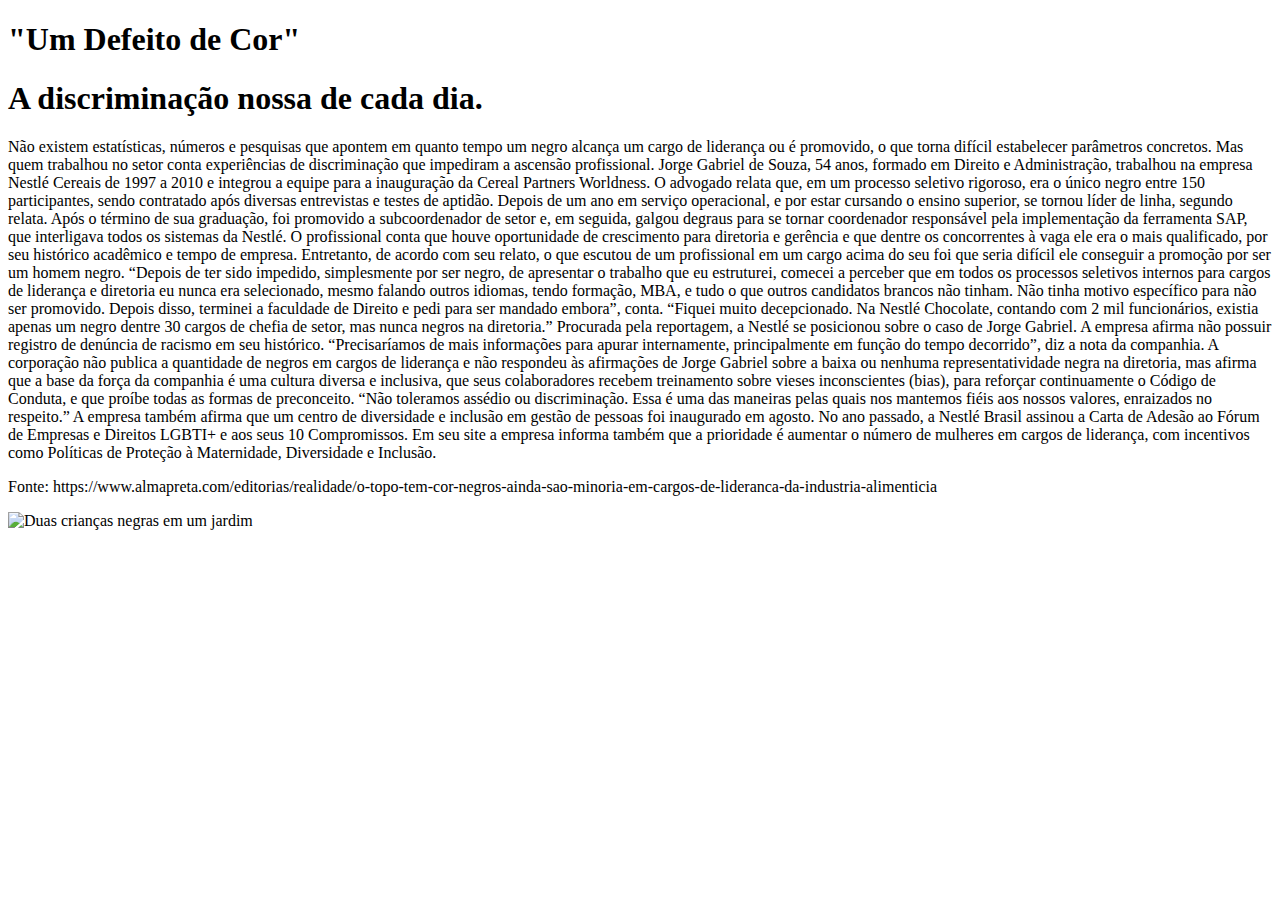
==== Atividade 1_HTML/index.html @ 91689684 "Primeira atividade - HTML" ====
<!DOCTYPE html>
<html lang="pt-br">
<head>
    <meta charset="UTF-8">
    <meta name="viewport" content="width=device-width, initial-scale=1.0">
    <title>Meu Perfil</title>
</head>
<body>
    <h1>"Um Defeito de Cor"</h1>

    <p>
    <h1>A discriminação nossa de cada dia.</h1>  
Não existem estatísticas, números e pesquisas que apontem em quanto tempo um negro alcança um cargo de liderança ou é promovido, o que torna difícil estabelecer parâmetros concretos.
Mas quem trabalhou no setor conta experiências de discriminação que impediram a ascensão profissional. Jorge Gabriel de Souza, 54 anos, formado em Direito e Administração, trabalhou na empresa Nestlé Cereais de 1997 a 2010 e integrou a equipe para a inauguração da Cereal Partners Worldness.
O advogado relata que, em um processo seletivo rigoroso, era o único negro entre 150 participantes, sendo contratado após diversas entrevistas e testes de aptidão. Depois de um ano em serviço operacional, e por estar cursando o ensino superior, se tornou líder de linha, segundo relata. Após o término de sua graduação, foi promovido a subcoordenador de setor e, em seguida, galgou degraus para se tornar coordenador responsável pela implementação da ferramenta SAP, que interligava todos os sistemas da Nestlé.
O profissional conta que houve oportunidade de crescimento para diretoria e gerência e que dentre os concorrentes à vaga ele era o mais qualificado, por seu histórico acadêmico e tempo de empresa. Entretanto, de acordo com seu relato, o que escutou de um profissional em um cargo acima do seu foi que seria difícil ele conseguir a promoção por ser um homem negro.
“Depois de ter sido impedido, simplesmente por ser negro, de apresentar o trabalho que eu estruturei, comecei a perceber que em todos os processos seletivos internos para cargos de liderança e diretoria eu nunca era selecionado, mesmo falando outros idiomas, tendo formação, MBA, e tudo o que outros candidatos brancos não tinham. Não tinha motivo específico para não ser promovido. Depois disso, terminei a faculdade de Direito e pedi para ser mandado embora”, conta.
“Fiquei muito decepcionado. Na Nestlé Chocolate, contando com 2 mil funcionários, existia apenas um negro dentre 30 cargos de chefia de setor, mas nunca negros na diretoria.”
Procurada pela reportagem, a Nestlé se posicionou sobre o caso de Jorge Gabriel. A empresa afirma não possuir registro de denúncia de racismo em seu histórico. “Precisaríamos de mais informações para apurar internamente, principalmente em função do tempo decorrido”, diz a nota da companhia.
A corporação não publica a quantidade de negros em cargos de liderança e não respondeu às afirmações de Jorge Gabriel sobre a baixa ou nenhuma representatividade negra na diretoria, mas afirma que a base da força da companhia é uma cultura diversa e inclusiva, que seus colaboradores recebem treinamento sobre vieses inconscientes (bias), para reforçar continuamente o Código de Conduta, e que proíbe todas as formas de preconceito. “Não toleramos assédio ou discriminação. Essa é uma das maneiras pelas quais nos mantemos fiéis aos nossos valores, enraizados no respeito.”
A empresa também afirma que um centro de diversidade e inclusão em gestão de pessoas foi inaugurado em agosto. No ano passado, a Nestlé Brasil assinou a Carta de Adesão ao Fórum de Empresas e Direitos LGBTI+ e aos seus 10 Compromissos. Em seu site a empresa informa também que a prioridade é aumentar o número de mulheres em cargos de liderança, com incentivos como Políticas de Proteção à Maternidade, Diversidade e Inclusão.
    </p>   
    <p>
Fonte: https://www.almapreta.com/editorias/realidade/o-topo-tem-cor-negros-ainda-sao-minoria-em-cargos-de-lideranca-da-industria-alimenticia
    </p>

    <img src="https://th.bing.com/th/id/OIP.TqoTFsML7Vy1oMuC0RKwMgHaEL?pid=Api&rs=1" alt="Duas crianças negras em um jardim">
</body>
</html>
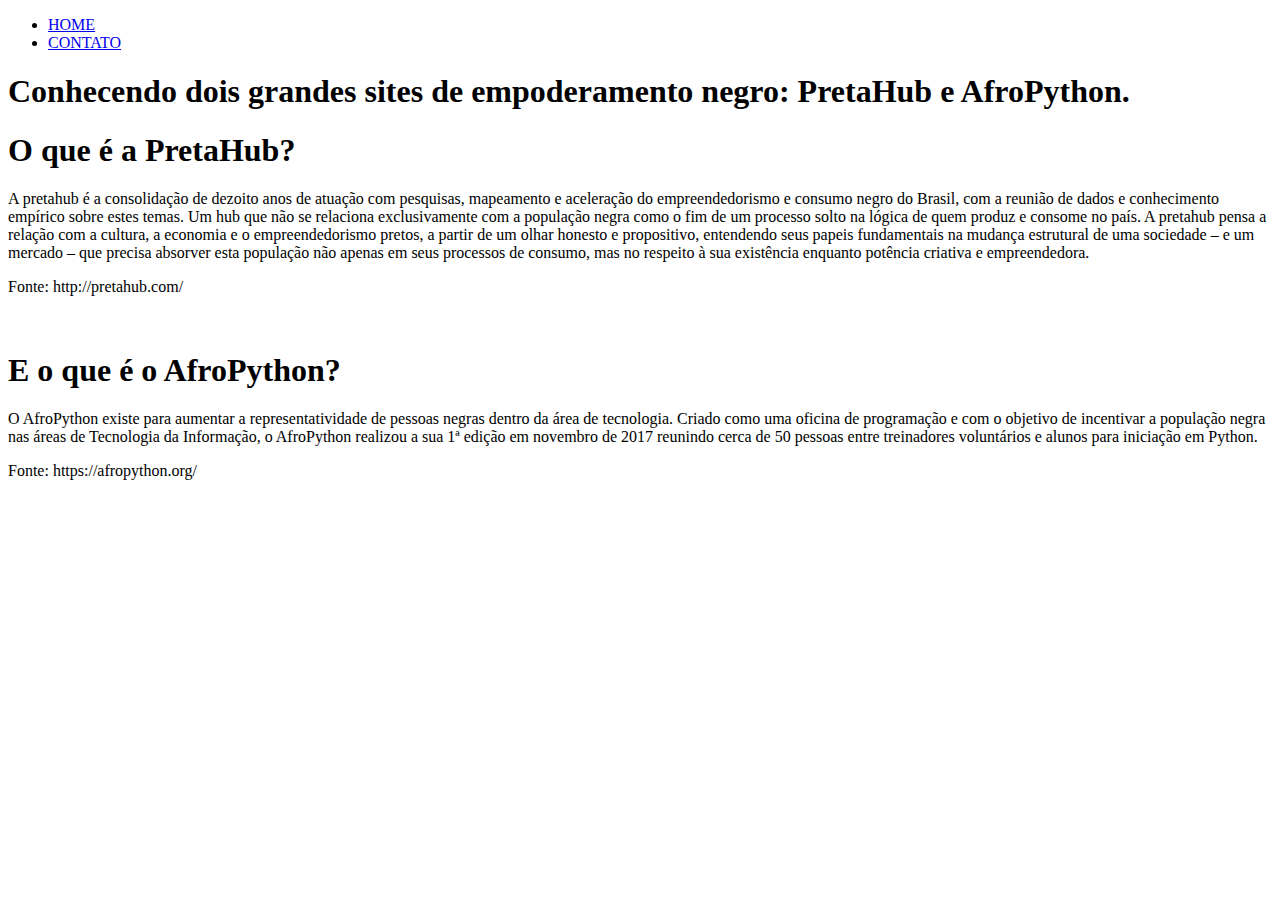
==== commit ee5b6d19: "Alterações" ====
--- a/Atividade 1_HTML/index.html
+++ b/Atividade 1_HTML/index.html
@@ -6,24 +6,39 @@
     <title>Meu Perfil</title>
 </head>
 <body>
-    <h1>"Um Defeito de Cor"</h1>
+    <ul>
+        <li>
+            <a href="index.html"> HOME </a>
+        </li>
+        <li>
+            <a href="contato.html"> CONTATO </a>
+        </li>
+    </ul>
+
+    <h1>Conhecendo dois grandes sites de empoderamento negro: PretaHub e  AfroPython.</h1>
 
     <p>
-    <h1>A discriminação nossa de cada dia.</h1>  
-Não existem estatísticas, números e pesquisas que apontem em quanto tempo um negro alcança um cargo de liderança ou é promovido, o que torna difícil estabelecer parâmetros concretos.
-Mas quem trabalhou no setor conta experiências de discriminação que impediram a ascensão profissional. Jorge Gabriel de Souza, 54 anos, formado em Direito e Administração, trabalhou na empresa Nestlé Cereais de 1997 a 2010 e integrou a equipe para a inauguração da Cereal Partners Worldness.
-O advogado relata que, em um processo seletivo rigoroso, era o único negro entre 150 participantes, sendo contratado após diversas entrevistas e testes de aptidão. Depois de um ano em serviço operacional, e por estar cursando o ensino superior, se tornou líder de linha, segundo relata. Após o término de sua graduação, foi promovido a subcoordenador de setor e, em seguida, galgou degraus para se tornar coordenador responsável pela implementação da ferramenta SAP, que interligava todos os sistemas da Nestlé.
-O profissional conta que houve oportunidade de crescimento para diretoria e gerência e que dentre os concorrentes à vaga ele era o mais qualificado, por seu histórico acadêmico e tempo de empresa. Entretanto, de acordo com seu relato, o que escutou de um profissional em um cargo acima do seu foi que seria difícil ele conseguir a promoção por ser um homem negro.
-“Depois de ter sido impedido, simplesmente por ser negro, de apresentar o trabalho que eu estruturei, comecei a perceber que em todos os processos seletivos internos para cargos de liderança e diretoria eu nunca era selecionado, mesmo falando outros idiomas, tendo formação, MBA, e tudo o que outros candidatos brancos não tinham. Não tinha motivo específico para não ser promovido. Depois disso, terminei a faculdade de Direito e pedi para ser mandado embora”, conta.
-“Fiquei muito decepcionado. Na Nestlé Chocolate, contando com 2 mil funcionários, existia apenas um negro dentre 30 cargos de chefia de setor, mas nunca negros na diretoria.”
-Procurada pela reportagem, a Nestlé se posicionou sobre o caso de Jorge Gabriel. A empresa afirma não possuir registro de denúncia de racismo em seu histórico. “Precisaríamos de mais informações para apurar internamente, principalmente em função do tempo decorrido”, diz a nota da companhia.
-A corporação não publica a quantidade de negros em cargos de liderança e não respondeu às afirmações de Jorge Gabriel sobre a baixa ou nenhuma representatividade negra na diretoria, mas afirma que a base da força da companhia é uma cultura diversa e inclusiva, que seus colaboradores recebem treinamento sobre vieses inconscientes (bias), para reforçar continuamente o Código de Conduta, e que proíbe todas as formas de preconceito. “Não toleramos assédio ou discriminação. Essa é uma das maneiras pelas quais nos mantemos fiéis aos nossos valores, enraizados no respeito.”
-A empresa também afirma que um centro de diversidade e inclusão em gestão de pessoas foi inaugurado em agosto. No ano passado, a Nestlé Brasil assinou a Carta de Adesão ao Fórum de Empresas e Direitos LGBTI+ e aos seus 10 Compromissos. Em seu site a empresa informa também que a prioridade é aumentar o número de mulheres em cargos de liderança, com incentivos como Políticas de Proteção à Maternidade, Diversidade e Inclusão.
-    </p>   
+    <h1>O que é a PretaHub?</h1>  
+    A pretahub é a consolidação de dezoito anos de atuação com pesquisas, mapeamento e aceleração do empreendedorismo e consumo negro do Brasil, com a reunião de dados e conhecimento empírico sobre estes temas.
+    Um hub que não se relaciona exclusivamente com a população negra como o fim de um processo solto na lógica de quem produz e consome no país. A pretahub pensa a relação com a cultura, a economia e o empreendedorismo pretos, 
+    a partir de um olhar honesto e propositivo, entendendo seus papeis fundamentais na mudança estrutural de uma sociedade – e um mercado – que precisa absorver esta população não apenas em seus processos de consumo, mas no respeito à sua existência enquanto potência criativa e empreendedora.
+    </p>
     <p>
-Fonte: https://www.almapreta.com/editorias/realidade/o-topo-tem-cor-negros-ainda-sao-minoria-em-cargos-de-lideranca-da-industria-alimenticia
+    Fonte: http://pretahub.com/
+    </p>
+    <img src ="https://pretahub.com/wp-content/uploads/2016/09/valeste-2.jpg" alt="" height="450">
+</body>
+</html>
+    <h1>E o que é o AfroPython?</h1>
+    <p>
+    O AfroPython existe para aumentar a representatividade de pessoas negras dentro da área de tecnologia.
+    Criado como uma oficina de programação e com o objetivo de incentivar a população negra nas áreas de Tecnologia da Informação, o AfroPython realizou a sua 1ª edição em novembro de 2017 reunindo cerca de 
+    50 pessoas entre treinadores voluntários e alunos para iniciação em Python.
+    </p>  
+    <p>
+    Fonte: https://afropython.org/
     </p>
 
-    <img src="https://th.bing.com/th/id/OIP.TqoTFsML7Vy1oMuC0RKwMgHaEL?pid=Api&rs=1" alt="Duas crianças negras em um jardim">
+    <img src="https://afropythonconf.org/img/side-image2.jpg" alt=""  height="525">
 </body>
 </html>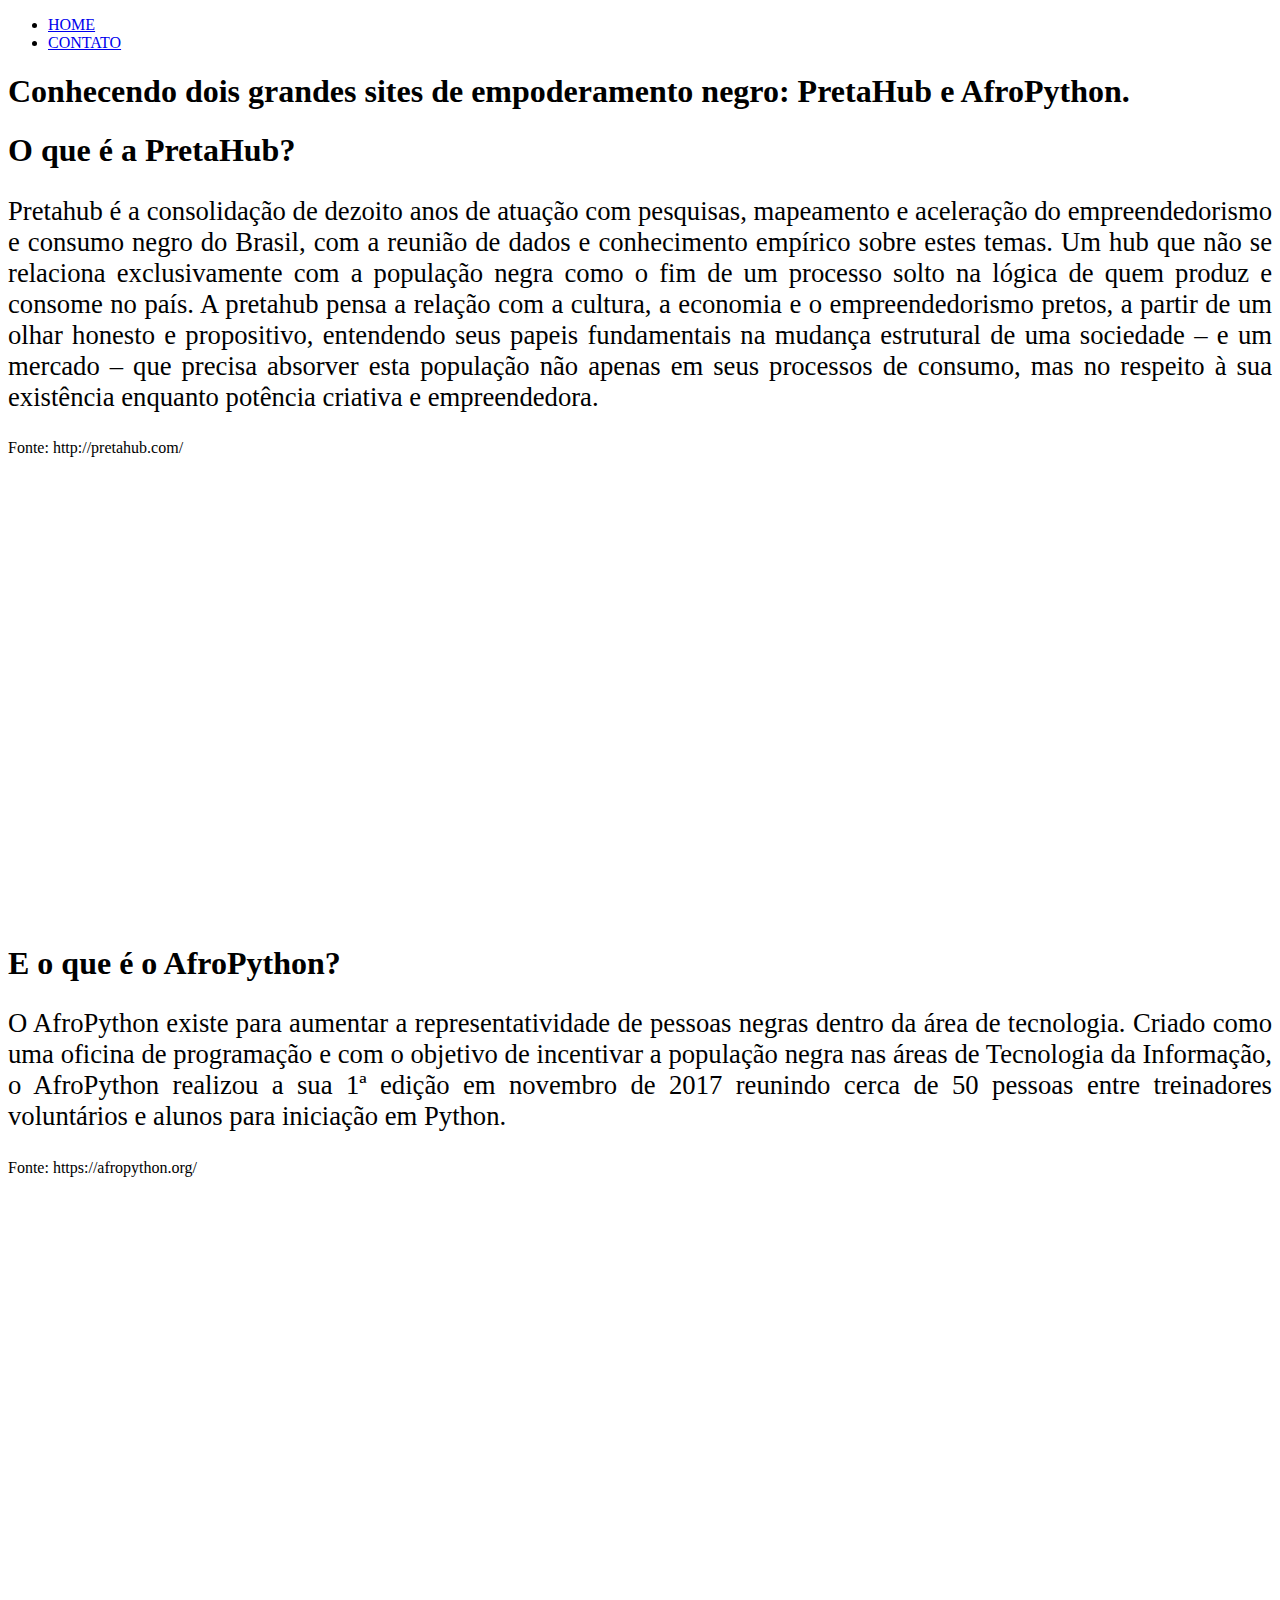
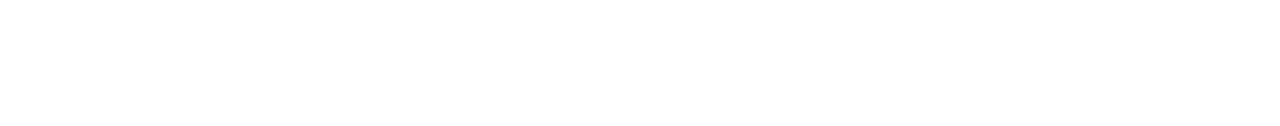
==== commit e2d5f567: "Atividade HTML atualizada" ====
--- a/Atividade 1_HTML/index.html
+++ b/Atividade 1_HTML/index.html
@@ -4,6 +4,8 @@
     <meta charset="UTF-8">
     <meta name="viewport" content="width=device-width, initial-scale=1.0">
     <title>Meu Perfil</title>
+    <link rel="stylesheet" href="assets/css/style.css">
+
 </head>
 <body>
     <ul>
@@ -17,20 +19,24 @@
 
     <h1>Conhecendo dois grandes sites de empoderamento negro: PretaHub e  AfroPython.</h1>
 
-    <p>
+
     <h1>O que é a PretaHub?</h1>  
-    A pretahub é a consolidação de dezoito anos de atuação com pesquisas, mapeamento e aceleração do empreendedorismo e consumo negro do Brasil, com a reunião de dados e conhecimento empírico sobre estes temas.
+    <p class="center"> Pretahub é a consolidação de dezoito anos de atuação com pesquisas, mapeamento e aceleração do empreendedorismo e consumo negro do Brasil, com a reunião de dados e conhecimento empírico sobre estes temas.
     Um hub que não se relaciona exclusivamente com a população negra como o fim de um processo solto na lógica de quem produz e consome no país. A pretahub pensa a relação com a cultura, a economia e o empreendedorismo pretos, 
     a partir de um olhar honesto e propositivo, entendendo seus papeis fundamentais na mudança estrutural de uma sociedade – e um mercado – que precisa absorver esta população não apenas em seus processos de consumo, mas no respeito à sua existência enquanto potência criativa e empreendedora.
     </p>
     <p>
     Fonte: http://pretahub.com/
     </p>
+
+    <div class="container">
     <img src ="https://pretahub.com/wp-content/uploads/2016/09/valeste-2.jpg" alt="" height="450">
+    </div>
+
 </body>
 </html>
     <h1>E o que é o AfroPython?</h1>
-    <p>
+    <p class="center">
     O AfroPython existe para aumentar a representatividade de pessoas negras dentro da área de tecnologia.
     Criado como uma oficina de programação e com o objetivo de incentivar a população negra nas áreas de Tecnologia da Informação, o AfroPython realizou a sua 1ª edição em novembro de 2017 reunindo cerca de 
     50 pessoas entre treinadores voluntários e alunos para iniciação em Python.
@@ -38,7 +44,9 @@
     <p>
     Fonte: https://afropython.org/
     </p>
-
+    
+    <div class="container">
     <img src="https://afropythonconf.org/img/side-image2.jpg" alt=""  height="525">
+    </div>
 </body>
 </html>--- a/Atividade 1_HTML/assets/css/style.css
+++ b/Atividade 1_HTML/assets/css/style.css
@@ -0,0 +1,14 @@
+/*Estilos da página index.html */
+.center {
+    text-align: justify;
+    font-size: 20pt;
+}
+
+.container{
+    display: flex;
+    flex-flow: row;
+    justify-content: center;
+}
+
+
+/*Estilos da página contato.html*/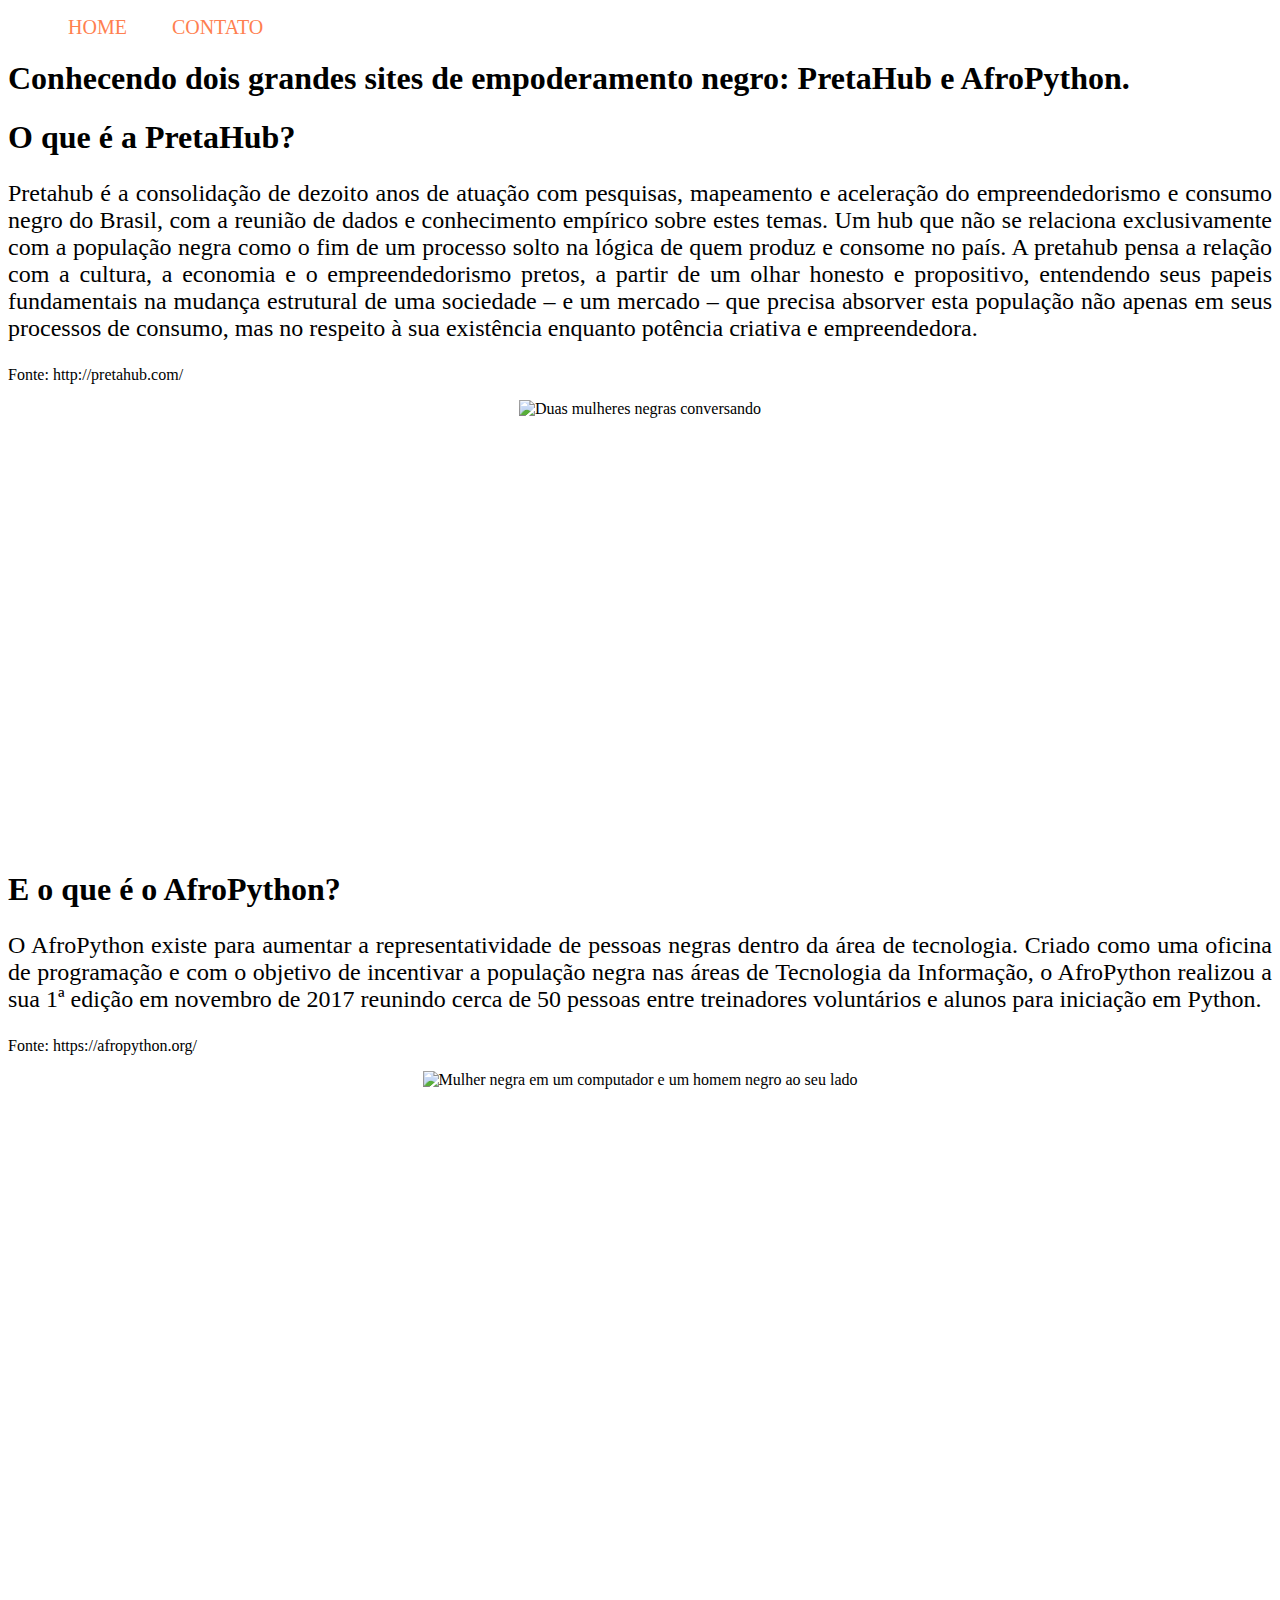
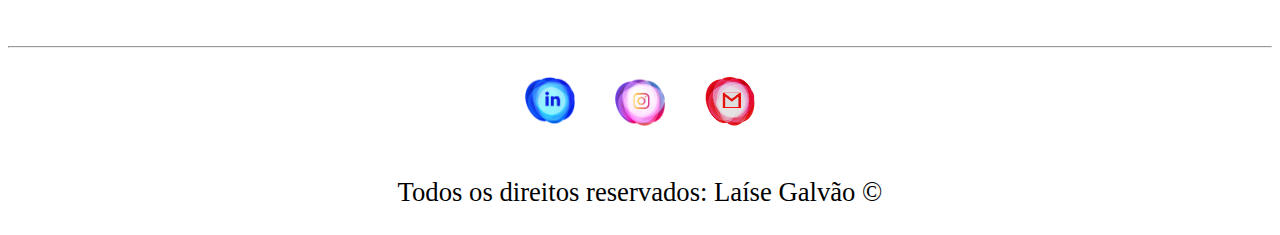
==== commit 3c494a29: "Novas implementações" ====
--- a/Atividade 1_HTML/index.html
+++ b/Atividade 1_HTML/index.html
@@ -8,7 +8,7 @@
 
 </head>
 <body>
-    <ul>
+    <ul id ="menu">
         <li>
             <a href="index.html"> HOME </a>
         </li>
@@ -21,7 +21,7 @@
 
 
     <h1>O que é a PretaHub?</h1>  
-    <p class="center"> Pretahub é a consolidação de dezoito anos de atuação com pesquisas, mapeamento e aceleração do empreendedorismo e consumo negro do Brasil, com a reunião de dados e conhecimento empírico sobre estes temas.
+    <p class="justify"> Pretahub é a consolidação de dezoito anos de atuação com pesquisas, mapeamento e aceleração do empreendedorismo e consumo negro do Brasil, com a reunião de dados e conhecimento empírico sobre estes temas.
     Um hub que não se relaciona exclusivamente com a população negra como o fim de um processo solto na lógica de quem produz e consome no país. A pretahub pensa a relação com a cultura, a economia e o empreendedorismo pretos, 
     a partir de um olhar honesto e propositivo, entendendo seus papeis fundamentais na mudança estrutural de uma sociedade – e um mercado – que precisa absorver esta população não apenas em seus processos de consumo, mas no respeito à sua existência enquanto potência criativa e empreendedora.
     </p>
@@ -30,13 +30,13 @@
     </p>
 
     <div class="container">
-    <img src ="https://pretahub.com/wp-content/uploads/2016/09/valeste-2.jpg" alt="" height="450">
+    <img src ="https://pretahub.com/wp-content/uploads/2016/09/valeste-2.jpg" alt="Duas mulheres negras conversando" height="450">
     </div>
 
 </body>
 </html>
     <h1>E o que é o AfroPython?</h1>
-    <p class="center">
+    <p class="justify">
     O AfroPython existe para aumentar a representatividade de pessoas negras dentro da área de tecnologia.
     Criado como uma oficina de programação e com o objetivo de incentivar a população negra nas áreas de Tecnologia da Informação, o AfroPython realizou a sua 1ª edição em novembro de 2017 reunindo cerca de 
     50 pessoas entre treinadores voluntários e alunos para iniciação em Python.
@@ -44,9 +44,33 @@
     <p>
     Fonte: https://afropython.org/
     </p>
-    
-    <div class="container">
-    <img src="https://afropythonconf.org/img/side-image2.jpg" alt=""  height="525">
+
+    <div class="container mb-50">
+    <img src="https://afropythonconf.org/img/side-image2.jpg" alt="Mulher negra em um computador e um homem negro ao seu lado"  height="525">
     </div>
+
+    <hr>
+    <footer>
+
+        <div class="container">
+            <a href="https://www.linkedin.com/in/la%C3%ADse-galv%C3%A3o-915070146/" target="_blank">
+                <img class="tm-social p-20" src="assets/—Pngtree—linkedin icon abstract geometric fluid_3645551.png" alt="Logo do linkedin">
+            </a>
+           
+            <a href="https://www.instagram.com/llgslai/"  target="_blank">
+                <img class="tm-social p-20" src="assets/—Pngtree—instagram icon abstract geometric fluid_3645547_.png" alt="Logo do instagram">
+            </a>
+            
+            <a href="https://mail.google.com/mail/u/0/#inbox"  target="_blank">
+                <img class="tm-social p-20" src="assets/—Pngtree—gmail icon abstract geometric fluid_3645546.png" alt="Logo do gmail">
+            </a>
+            
+        </div>
+
+       <p class="center">
+        Todos os direitos reservados: Laíse Galvão &copy
+       </p> 
+    </footer>
+
 </body>
 </html>--- a/Atividade 1_HTML/assets/css/style.css
+++ b/Atividade 1_HTML/assets/css/style.css
@@ -1,14 +1,47 @@
 /*Estilos da página index.html */
 .center {
+    text-align: center;
+    font-size: 20pt;
+}
+
+.justify {
     text-align: justify;
-    font-size: 20pt;
+    font-size: 18pt;
 }
 
 .container{
     display: flex;
     flex-flow: row;
     justify-content: center;
+    align-items: center; /*alinhar o texto no centro com a imagem */
 }
 
+#menu li {
+    display: inline;
+    padding: 20px;
+}
+
+#menu li a {
+    text-decoration: none;
+    color: coral;
+    font-size: 20px;
+}
+
+#menu li a:hover {
+    color: goldenrod;
+}
+
+.tm-social {
+    width: 50px;
+    height: 50px;
+}
+
+.p-20 {
+    padding: 20px;
+}
+
+.mb-50 {
+    margin-bottom: 50px;
+}
 
 /*Estilos da página contato.html*/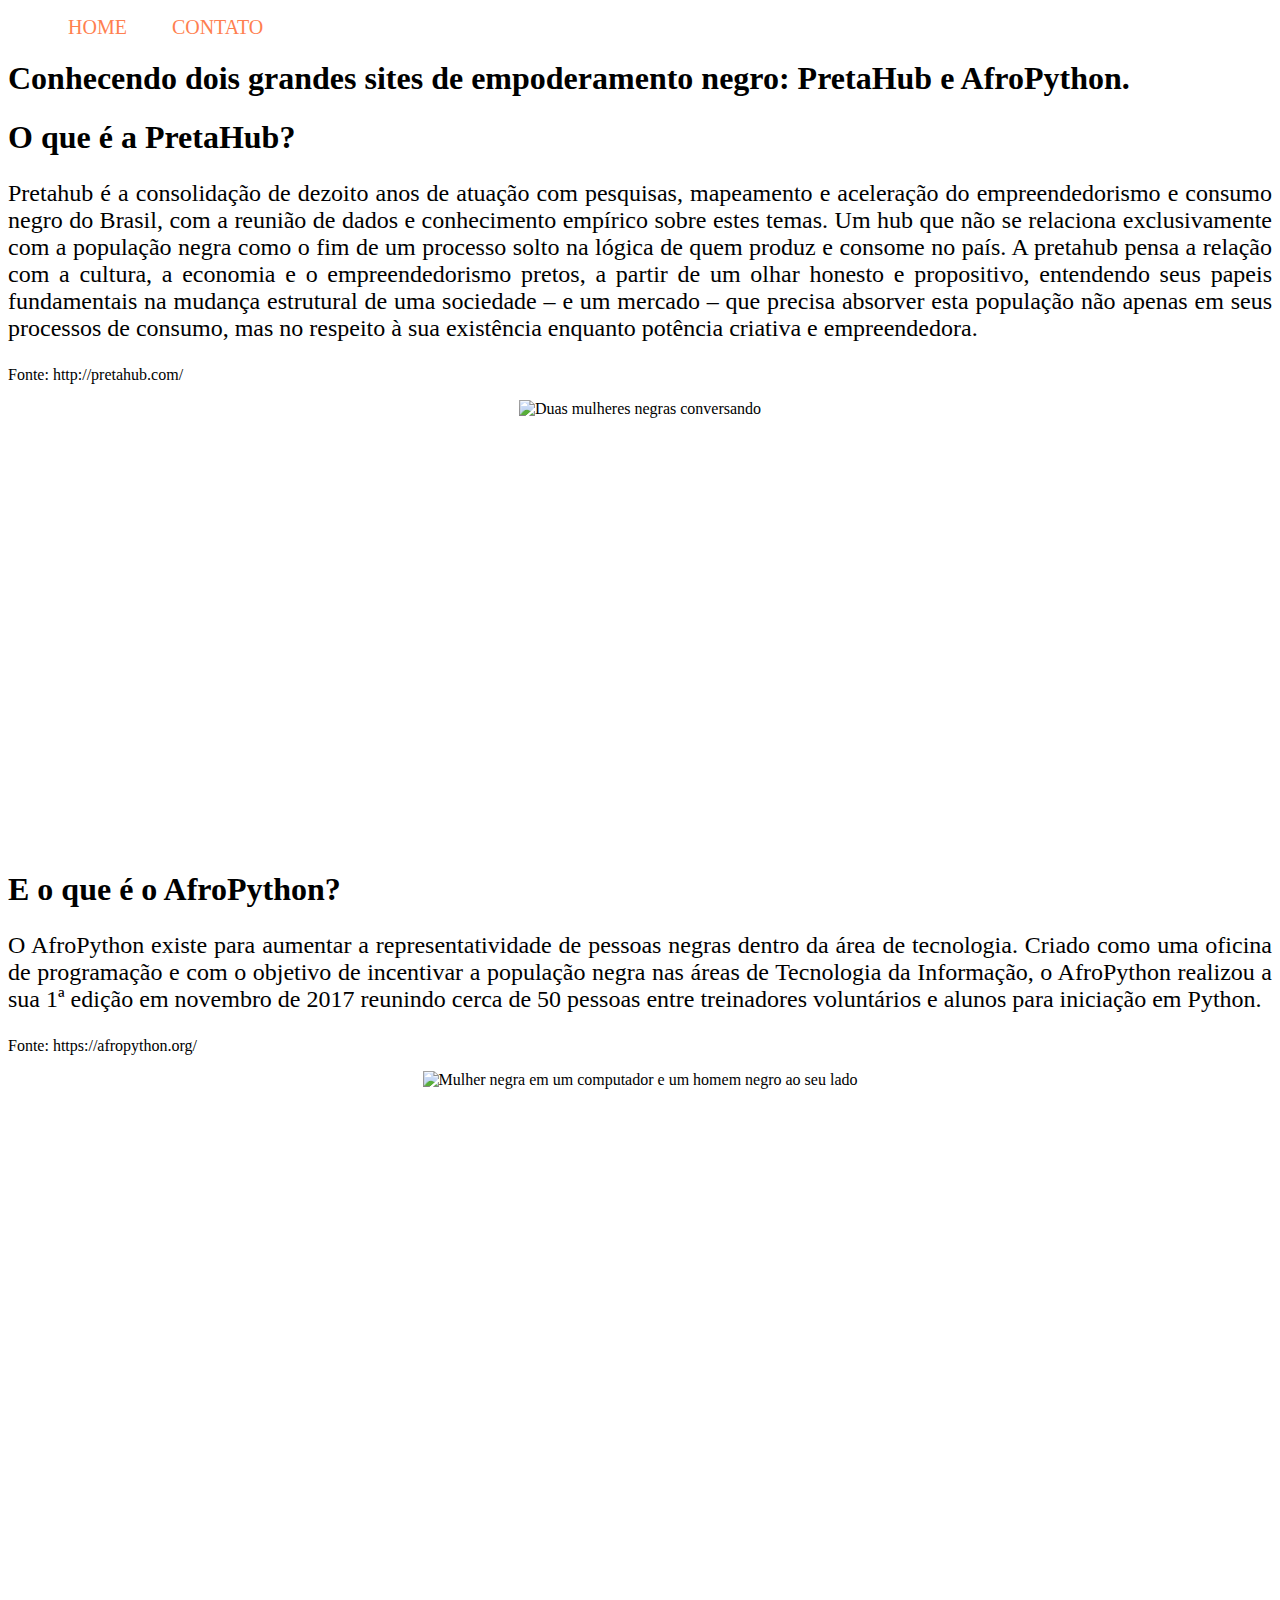
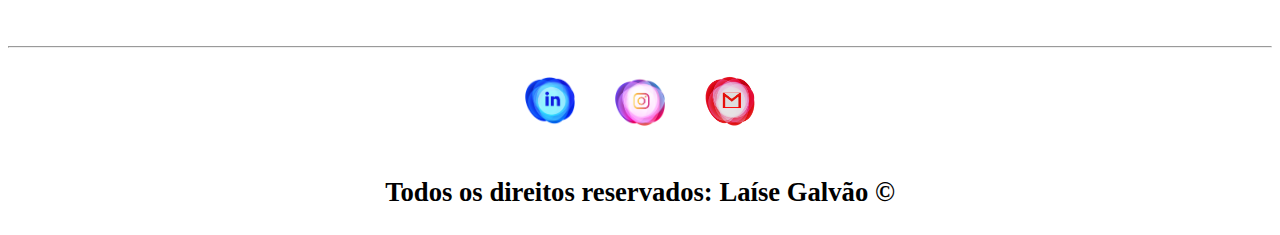
==== commit 68bf8456: "Aplicações do Java Script" ====
--- a/Atividade 1_HTML/index.html
+++ b/Atividade 1_HTML/index.html
@@ -67,9 +67,9 @@
             
         </div>
 
-       <p class="center">
+       <h3 class="center">
         Todos os direitos reservados: Laíse Galvão &copy
-       </p> 
+       </h3> 
     </footer>
 
 </body>
--- a/Atividade 1_HTML/assets/css/style.css
+++ b/Atividade 1_HTML/assets/css/style.css
@@ -44,4 +44,8 @@
     margin-bottom: 50px;
 }
 
-/*Estilos da página contato.html*/+/*Estilos da página contato.html*/
+
+.ml-50 {
+    margin-left: 50px;
+}